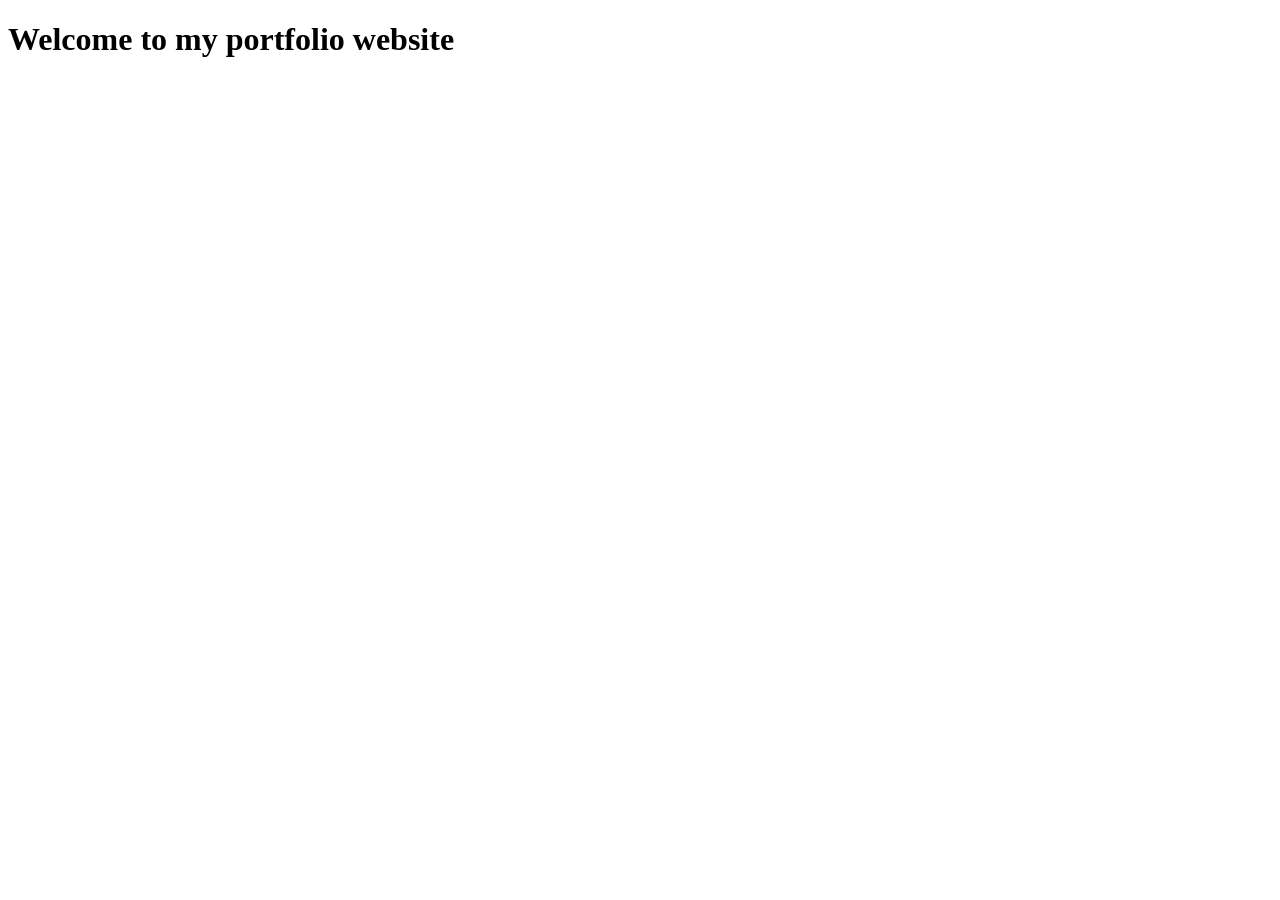
==== frontend/home.html @ a90ae2f0 "feat:learning web development" ====
<!DOCTYPE html>
<html lang="en">
<head>
    <meta charset="UTF-8">
    <meta name="viewport" content="width=device-width, initial-scale=1.0">
    <title>Personal porfolio website</title>
</head>
<body>
    <h1>Welcome to my portfolio website</h1>
</body>
</html>
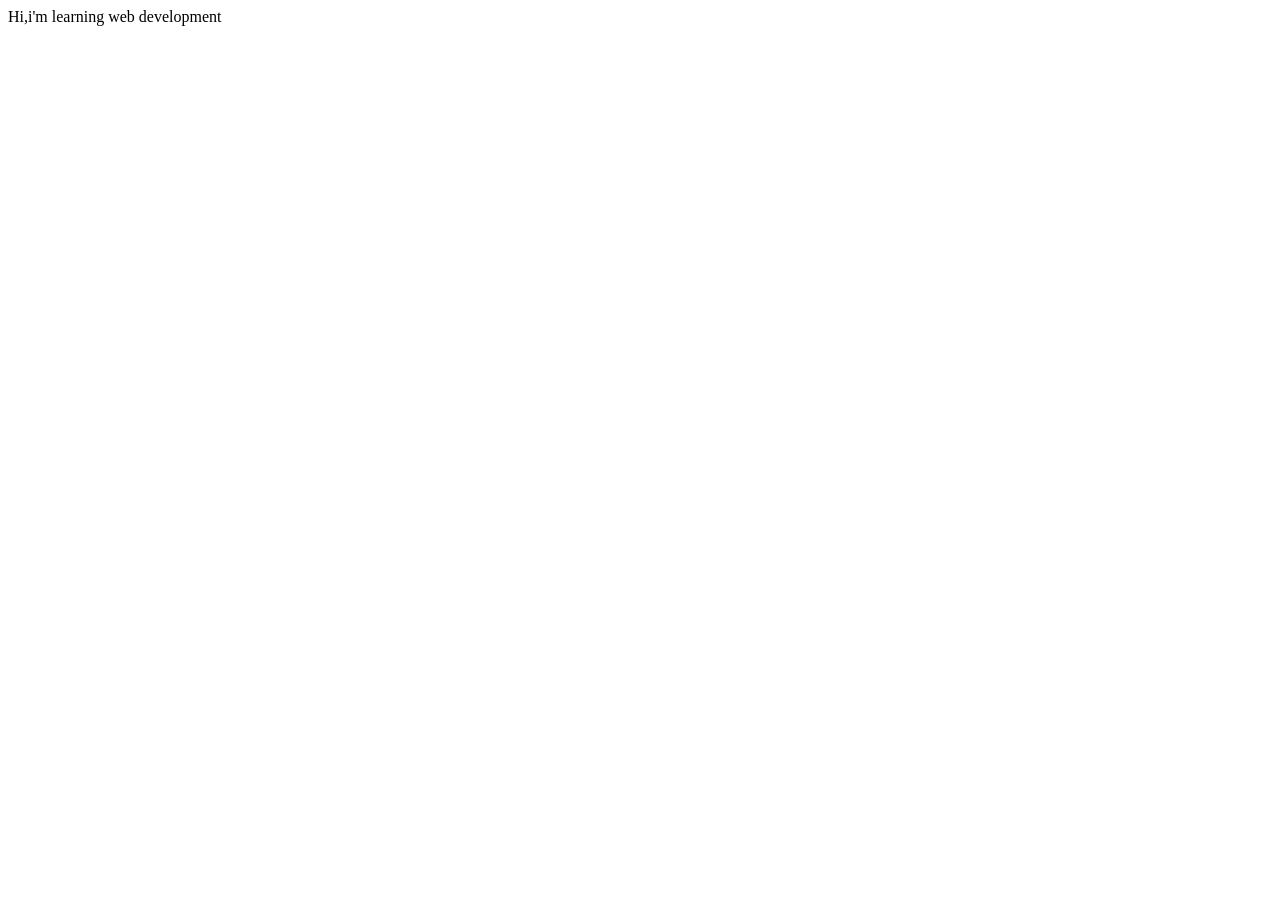
==== commit 4941c998: "feat:learning webdevelopment" ====
--- a/frontend/home.html
+++ b/frontend/home.html
@@ -1,11 +1,11 @@
-<!DOCTYPE html>
+<!doctype html>
 <html lang="en">
-<head>
-    <meta charset="UTF-8">
-    <meta name="viewport" content="width=device-width, initial-scale=1.0">
+  <head>
+    <meta charset="UTF-8" />
+    <meta name="viewport" content="width=device-width, initial-scale=1.0" />
     <title>Personal porfolio website</title>
-</head>
-<body>
-    <h1>Welcome to my portfolio website</h1>
-</body>
-</html>+  </head>
+  <body>
+    <div>Hi,i'm learning web development</div>
+  </body>
+</html>
